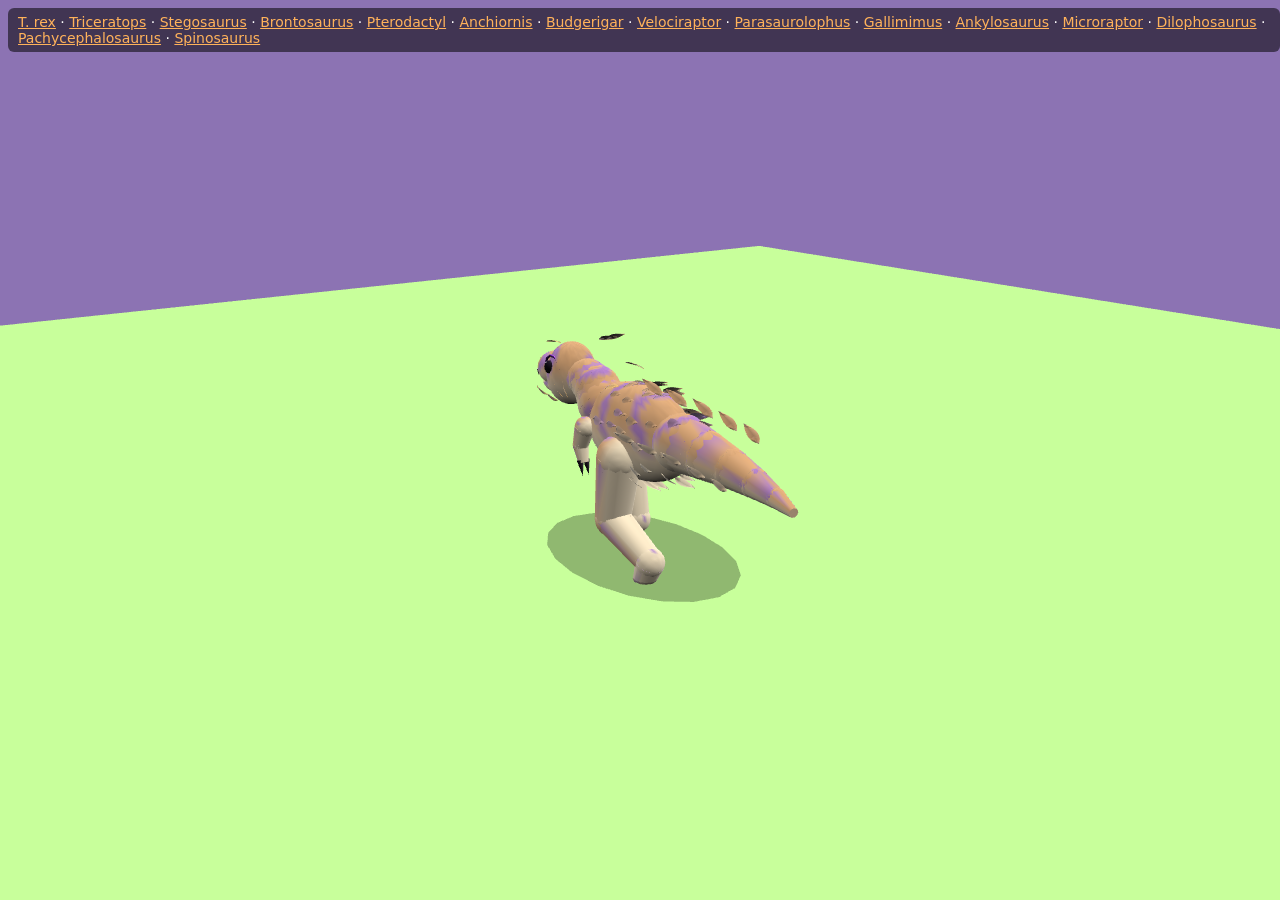
==== viewer.html @ c9d2b477 "early look at game functionality" ====
<!doctype html>
<html lang="en"><head><meta charset="utf-8"><title>Species viewer - Dinosaurs &amp; Friends Zoo</title>
<style>html,body{margin:0;height:100%;background:#2a1b3d;font:14px system-ui}canvas{width:100%;height:100%;display:block}#bar{position:fixed;top:8px;left:8px;color:#fff;background:#0008;padding:6px 10px;border-radius:6px}a{color:#ffb25a}</style></head>
<body><canvas id="c"></canvas><div id="bar"></div>
<script src="vendor/babylon.js"></script><script src="js/util.js"></script><script src="js/dino.js"></script><script src="js/birds.js"></script>
<script>
// Developer gallery for the procedural animals: viewer.html?sp=trex&state=walk
(async () => {
  const q = new URLSearchParams(location.search), data = await Z.fetchJson('data/species.json');
  const all = data.base.concat(data.rediscovered), sp = all.find((s) => s.id === (q.get('sp') || 'trex')) || all[0];
  document.getElementById('bar').innerHTML = all.map((s) => '<a href="?sp=' + s.id + '&state=' + (q.get('state') || 'walk') + '">' + s.common + '</a>').join(' · ');
  const engine = new BABYLON.Engine(document.getElementById('c'), true, { preserveDrawingBuffer: true }), scene = new BABYLON.Scene(engine);
  scene.clearColor = new BABYLON.Color4(0.55, 0.45, 0.7, 1);
  const hl = new BABYLON.HemisphericLight('h', new BABYLON.Vector3(0.2, 1, 0.3), scene); hl.intensity = 0.9;
  const dl = new BABYLON.DirectionalLight('d', new BABYLON.Vector3(-0.5, -1, 0.6), scene); dl.intensity = 1.1;
  const g = BABYLON.MeshBuilder.CreateGround('g', { width: 60, height: 60 }, scene); const gm = new BABYLON.StandardMaterial('gm', scene); gm.diffuseColor = new BABYLON.Color3(0.45, 0.6, 0.35); gm.specularColor = BABYLON.Color3.Black(); g.material = gm;
  const size = Math.max(sp.len, 1);
  const cam = new BABYLON.ArcRotateCamera('c', -2.2, 1.25, size * 2.2 + 1, new BABYLON.Vector3(0, size * 0.25, 0), scene); cam.attachControl(document.getElementById('c'), true); cam.minZ = 0.01; cam.wheelPrecision = 20;
  const a = Z.Dino.build(scene, sp, 1, 3, {});
  const st = q.get('state') || 'walk';
  window.__a = a; window.__cam = cam; if (q.get('alpha')) { cam.alpha = +q.get('alpha'); cam.beta = +(q.get('beta') || 1.3); if (q.get('r')) cam.radius = +q.get('r'); }
  scene.onBeforeRenderObservable.add(() => {
    const t = performance.now() / 1000;
    a.update(t, st === 'walk' ? { walk: 1, fly: 0, bathe: 0 } : st === 'fly' ? { fly: 1 } : { walk: 0, fly: 0, bathe: 0, eat: st === 'eat' ? 1 : 0, sleep: st === 'sleep' ? 1 : 0 });
  });
  engine.runRenderLoop(() => scene.render()); addEventListener('resize', () => engine.resize());
  window.__ready = true;
})();
</script></body></html>
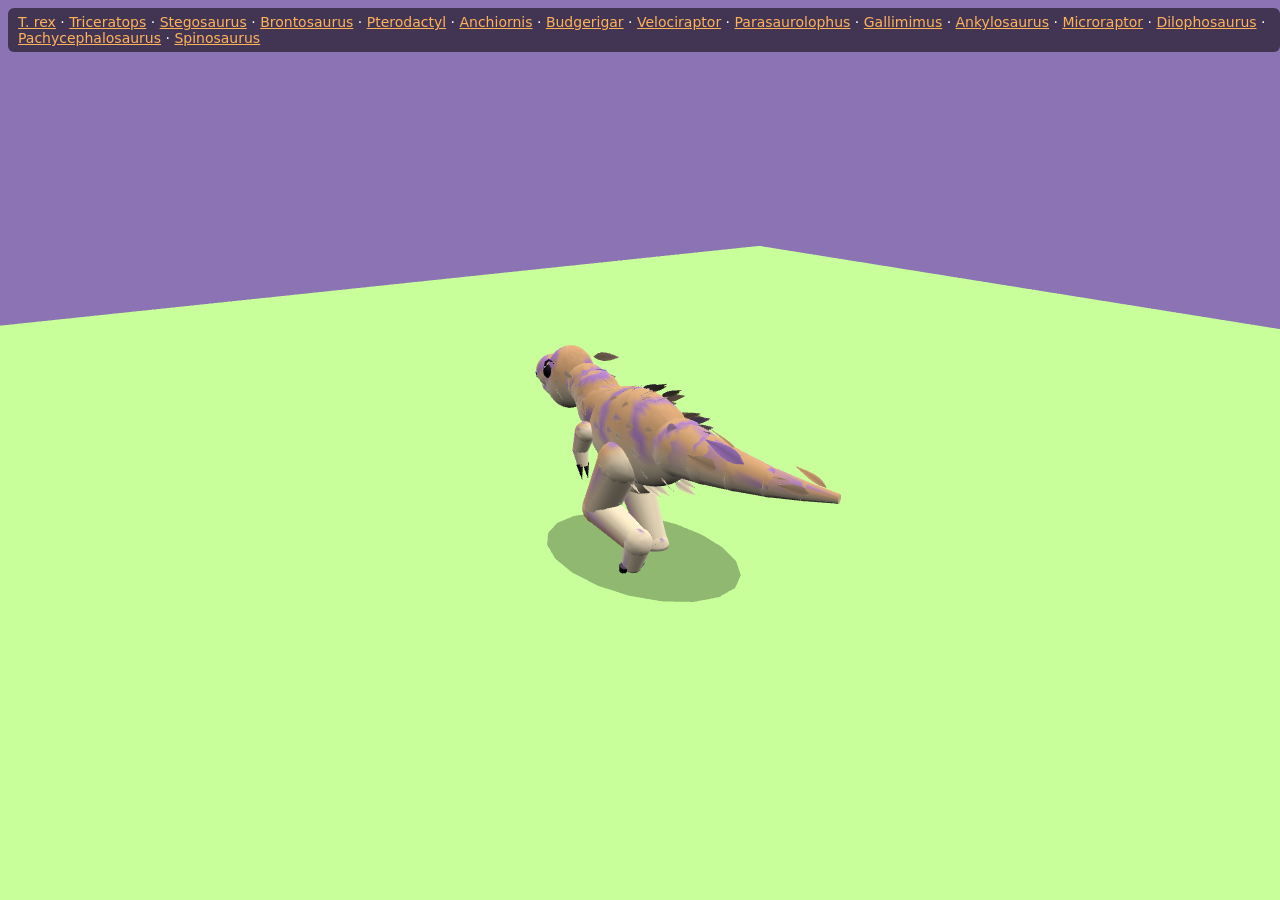
==== commit 79a3f219: "playable version of game" ====
--- a/viewer.html
+++ b/viewer.html
@@ -9,7 +9,7 @@
   const q = new URLSearchParams(location.search), data = await Z.fetchJson('data/species.json');
   const all = data.base.concat(data.rediscovered), sp = all.find((s) => s.id === (q.get('sp') || 'trex')) || all[0];
   document.getElementById('bar').innerHTML = all.map((s) => '<a href="?sp=' + s.id + '&state=' + (q.get('state') || 'walk') + '">' + s.common + '</a>').join(' · ');
-  const engine = new BABYLON.Engine(document.getElementById('c'), true, { preserveDrawingBuffer: true }), scene = new BABYLON.Scene(engine);
+  const engine = new BABYLON.Engine(document.getElementById('c'), true, { preserveDrawingBuffer: true, alpha: false }), scene = new BABYLON.Scene(engine);
   scene.clearColor = new BABYLON.Color4(0.55, 0.45, 0.7, 1);
   const hl = new BABYLON.HemisphericLight('h', new BABYLON.Vector3(0.2, 1, 0.3), scene); hl.intensity = 0.9;
   const dl = new BABYLON.DirectionalLight('d', new BABYLON.Vector3(-0.5, -1, 0.6), scene); dl.intensity = 1.1;
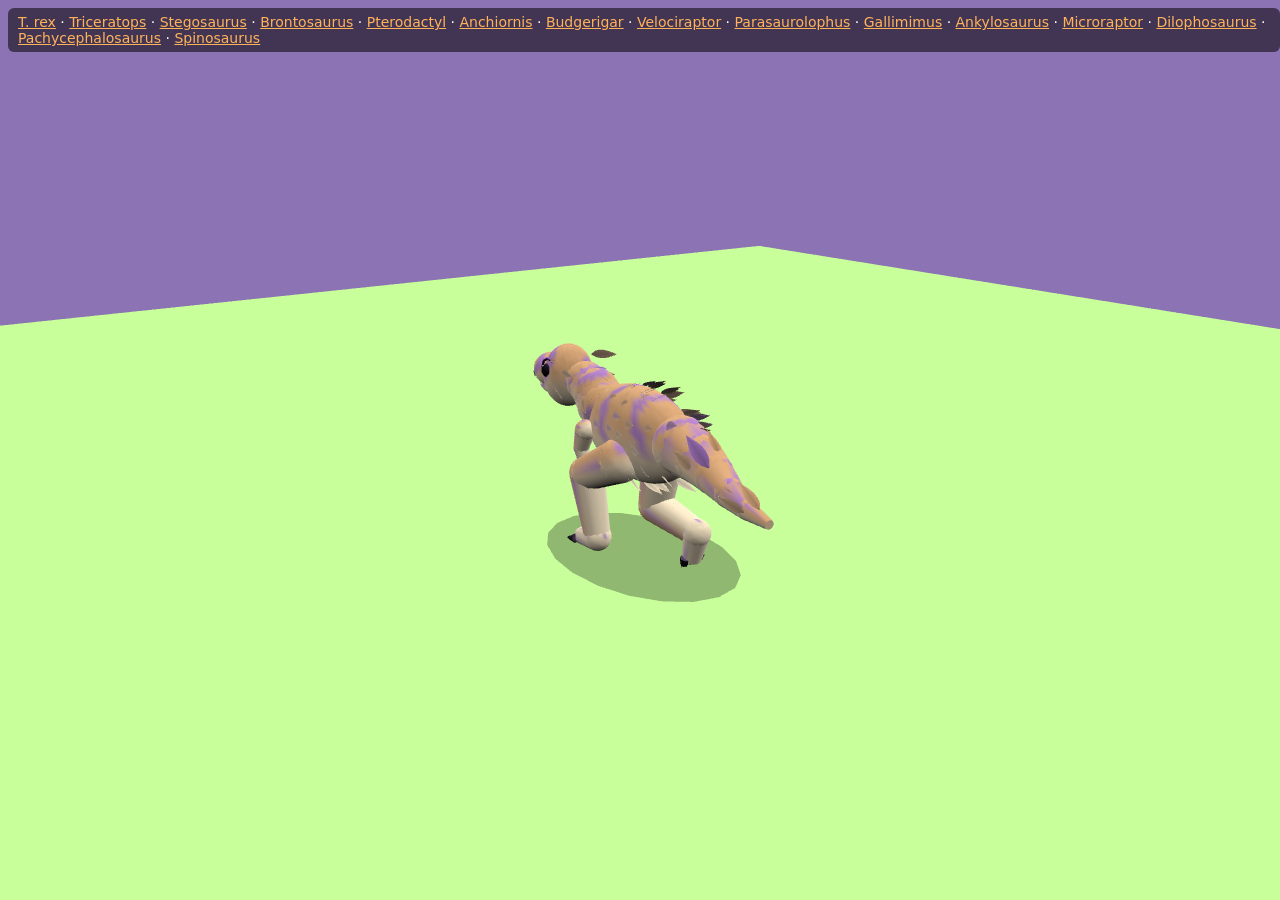
==== commit 1b7c6847: "update ZooTV with dinsoaurs changing behaviors automatically" ====
--- a/viewer.html
+++ b/viewer.html
@@ -1,29 +1,74 @@
 <!doctype html>
 <html lang="en"><head><meta charset="utf-8"><title>Species viewer - Dinosaurs &amp; Friends Zoo</title>
-<style>html,body{margin:0;height:100%;background:#2a1b3d;font:14px system-ui}canvas{width:100%;height:100%;display:block}#bar{position:fixed;top:8px;left:8px;color:#fff;background:#0008;padding:6px 10px;border-radius:6px}a{color:#ffb25a}</style></head>
+<style>html,body{margin:0;height:100%;overflow:hidden;background:#2a1b3d;font:14px system-ui}canvas{width:100%;height:100%;display:block}#bar{position:fixed;top:8px;left:8px;color:#fff;background:#0008;padding:6px 10px;border-radius:6px}a{color:#ffb25a}.tv{background:#426c53}.tv #bar{display:none}</style></head>
 <body><canvas id="c"></canvas><div id="bar"></div>
 <script src="vendor/babylon.js"></script><script src="js/util.js"></script><script src="js/dino.js"></script><script src="js/birds.js"></script>
 <script>
 // Developer gallery for the procedural animals: viewer.html?sp=trex&state=walk
 (async () => {
-  const q = new URLSearchParams(location.search), data = await Z.fetchJson('data/species.json');
+  const q = new URLSearchParams(location.search), data = await Z.fetchJson('data/species.json'), tv = q.get('tv') === '1';
+  document.body.classList.toggle('tv', tv);
   const all = data.base.concat(data.rediscovered), sp = all.find((s) => s.id === (q.get('sp') || 'trex')) || all[0];
-  document.getElementById('bar').innerHTML = all.map((s) => '<a href="?sp=' + s.id + '&state=' + (q.get('state') || 'walk') + '">' + s.common + '</a>').join(' · ');
+  if (!tv) document.getElementById('bar').innerHTML = all.map((s) => '<a href="?sp=' + s.id + '&state=' + (q.get('state') || 'walk') + '">' + s.common + '</a>').join(' · ');
   const engine = new BABYLON.Engine(document.getElementById('c'), true, { preserveDrawingBuffer: true, alpha: false }), scene = new BABYLON.Scene(engine);
-  scene.clearColor = new BABYLON.Color4(0.55, 0.45, 0.7, 1);
+  scene.clearColor = tv ? new BABYLON.Color4(0.58, 0.72, 0.76, 1) : new BABYLON.Color4(0.55, 0.45, 0.7, 1);
   const hl = new BABYLON.HemisphericLight('h', new BABYLON.Vector3(0.2, 1, 0.3), scene); hl.intensity = 0.9;
   const dl = new BABYLON.DirectionalLight('d', new BABYLON.Vector3(-0.5, -1, 0.6), scene); dl.intensity = 1.1;
   const g = BABYLON.MeshBuilder.CreateGround('g', { width: 60, height: 60 }, scene); const gm = new BABYLON.StandardMaterial('gm', scene); gm.diffuseColor = new BABYLON.Color3(0.45, 0.6, 0.35); gm.specularColor = BABYLON.Color3.Black(); g.material = gm;
-  const size = Math.max(sp.len, 1);
-  const cam = new BABYLON.ArcRotateCamera('c', -2.2, 1.25, size * 2.2 + 1, new BABYLON.Vector3(0, size * 0.25, 0), scene); cam.attachControl(document.getElementById('c'), true); cam.minZ = 0.01; cam.wheelPrecision = 20;
-  const a = Z.Dino.build(scene, sp, 1, 3, {});
-  const st = q.get('state') || 'walk';
+  const scale = tv && sp.form === 'budgie' ? 5 : tv && sp.form === 'tinybird' ? 2 : 1, size = Math.max(sp.len * scale, 1);
+  const cam = new BABYLON.ArcRotateCamera('c', -2.2, 1.25, size * 2.2 + 1, new BABYLON.Vector3(0, size * 0.25, 0), scene); if (!tv) cam.attachControl(document.getElementById('c'), true); cam.minZ = 0.01; cam.wheelPrecision = 20;
+  const a = Z.Dino.build(scene, sp, scale, 3, {});
+  const st = q.get('state') || (sp.form === 'pterosaur' ? 'fly' : 'walk');
+  let tvModes = null, tvRng = null, currentMode = 0, previousMode = 0, modeChangedAt = 0, nextModeAt = 0, lastFrame = 0;
+  if (tv) {
+    const shrubMats = ['#497845', '#638a49', '#7b9550'].map((color, i) => { const m = new BABYLON.StandardMaterial('shrub_' + i, scene); m.diffuseColor = BABYLON.Color3.FromHexString(color); return m; });
+    tvRng = Z.makeRng(sp.id.length * 107);
+    for (let i = 0; i < 14; i++) {
+      const angle = tvRng() * Math.PI * 2, radius = size * 0.65 + tvRng() * size * 0.45, x = Math.cos(angle) * radius, z = Math.sin(angle) * radius, diameter = size * (0.12 + tvRng() * 0.12), mound = BABYLON.MeshBuilder.CreateSphere('habitat shrub', { diameter, segments: 7 }, scene);
+      mound.scaling.set(1.5, 0.65 + tvRng() * 0.5, 1); mound.position.set(x, diameter * mound.scaling.y * 0.42, z); mound.material = shrubMats[i % shrubMats.length];
+    }
+    const states = sp.form === 'pterosaur'
+      ? [{ fly: 1 }, { fly: 0.05, look: 0.5 }, { fly: 0, feed: 0.4 }]
+      : sp.form === 'budgie'
+        ? [{ fly: 0.8, chat: 0.25 }, { fly: 0, preen: 0.7 }, { fly: 0, feed: 0.6, chat: 0.15 }]
+        : [{ walk: 0.8, speed: 0.65 }, { walk: 0.12, eat: 0.85 }, { walk: 0, sleep: 0.85 }];
+    tvModes = states; currentMode = 0; previousMode = states.length - 1;
+    modeChangedAt = performance.now() / 1000 - 1.2;
+    nextModeAt = modeChangedAt + 1.2 + 5.5 + tvRng() * 2.5;
+  }
   window.__a = a; window.__cam = cam; if (q.get('alpha')) { cam.alpha = +q.get('alpha'); cam.beta = +(q.get('beta') || 1.3); if (q.get('r')) cam.radius = +q.get('r'); }
   scene.onBeforeRenderObservable.add(() => {
     const t = performance.now() / 1000;
-    a.update(t, st === 'walk' ? { walk: 1, fly: 0, bathe: 0 } : st === 'fly' ? { fly: 1 } : { walk: 0, fly: 0, bathe: 0, eat: st === 'eat' ? 1 : 0, sleep: st === 'sleep' ? 1 : 0 });
+    if (!tv) {
+      a.update(t, st === 'walk' ? { walk: 1, fly: 0, bathe: 0 } : st === 'fly' ? { fly: 1 } : { walk: 0, fly: 0, bathe: 0, eat: st === 'eat' ? 1 : 0, sleep: st === 'sleep' ? 1 : 0 });
+      return;
+    }
+    if (t >= nextModeAt) {
+      previousMode = currentMode;
+      currentMode = (currentMode + 1) % tvModes.length;
+      modeChangedAt = t;
+      nextModeAt = t + 5.5 + tvRng() * 2.5;
+    }
+    const blend = Z.clamp((t - modeChangedAt) / 1.2, 0, 1), prev = tvModes[previousMode], next = tvModes[currentMode];
+    const activity = {};
+    new Set(Object.keys(prev).concat(Object.keys(next))).forEach((key) => { activity[key] = (prev[key] || 0) * (1 - blend) + (next[key] || 0) * blend; });
+    a.update(t, activity);
+    const dt = lastFrame ? Math.min(0.05, t - lastFrame) : 0; lastFrame = t;
+    const moving = activity.walk || activity.fly || 0;
+    if (moving > 0.02) {
+      const radius = Math.max(1.5, Math.min(4, size * 0.32));
+      a.root.rotation.y += Math.sin(t * 0.21 + sp.id.length) * 0.04 * dt + (Math.hypot(a.root.position.x, a.root.position.z) > radius ? Math.PI * dt : 0);
+      const speed = (activity.fly ? 0.8 : 0.38) * moving;
+      a.root.position.x += Math.sin(a.root.rotation.y) * speed * dt;
+      a.root.position.z += Math.cos(a.root.rotation.y) * speed * dt;
+    }
+    if (sp.form === 'pterosaur' || sp.form === 'budgie') {
+      const flying = activity.fly || 0;
+      a.root.position.y += ((flying * Math.max(0.6, size * 0.12) + Math.sin(t * 0.7) * 0.08) - a.root.position.y) * Math.min(1, dt * 1.5);
+    }
   });
   engine.runRenderLoop(() => scene.render()); addEventListener('resize', () => engine.resize());
+  addEventListener('message', (e) => { if (e.source === parent && e.data === 'zootv-pause') engine.stopRenderLoop(); });
   window.__ready = true;
 })();
 </script></body></html>
